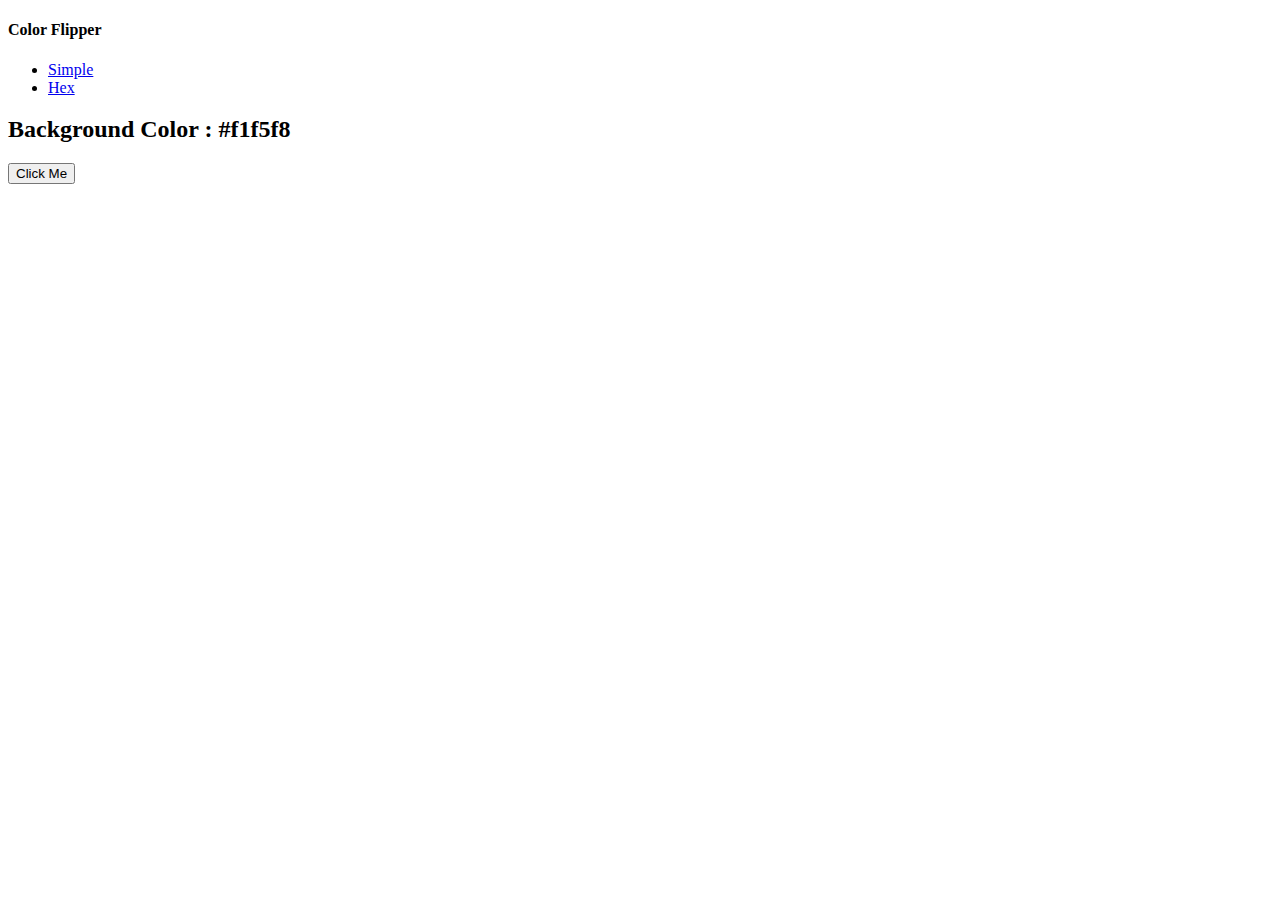
==== hex.html @ 2e939981 "Added hex.html" ====
<!DOCTYPE html>
<html lang="en">
<head>
    <meta charset="UTF-8">
    <meta name="viewport" content="width=device-width, initial-scale=1.0">
    <title>Color Flipper</title>
    <!-- Load Styles -->
    <link rel="preconnect" href="https://fonts.gstatic.com"> 
    <link href="https://fonts.googleapis.com/css2?family=Roboto&display=swap" rel="stylesheet">
    <link rel="stylesheet" href="css/styles.css">
</head>
<body>
    <!-- Set Up Navigation -->
    <nav>
        <div class="nav-center">
            <h4>Color Flipper</h4>
            <ul class="nav-links">
                <li>
                    <a href="index.html">Simple</a>
                </li>
                <li>
                    <a href="hex.html">Hex</a>
                </li>
            </ul>
        </div>
    </nav>

    <!-- Main Body -->
    <main>
        <div class="container">
            <h2>Background Color : <span class="color">#f1f5f8</span></h2>
            <button class="btn btn-hero" id="btn">Click Me</button>
        </div>
    </main>
    <!-- Load Script -->
    <script src="js/script.js"></script>
</body>
</html>
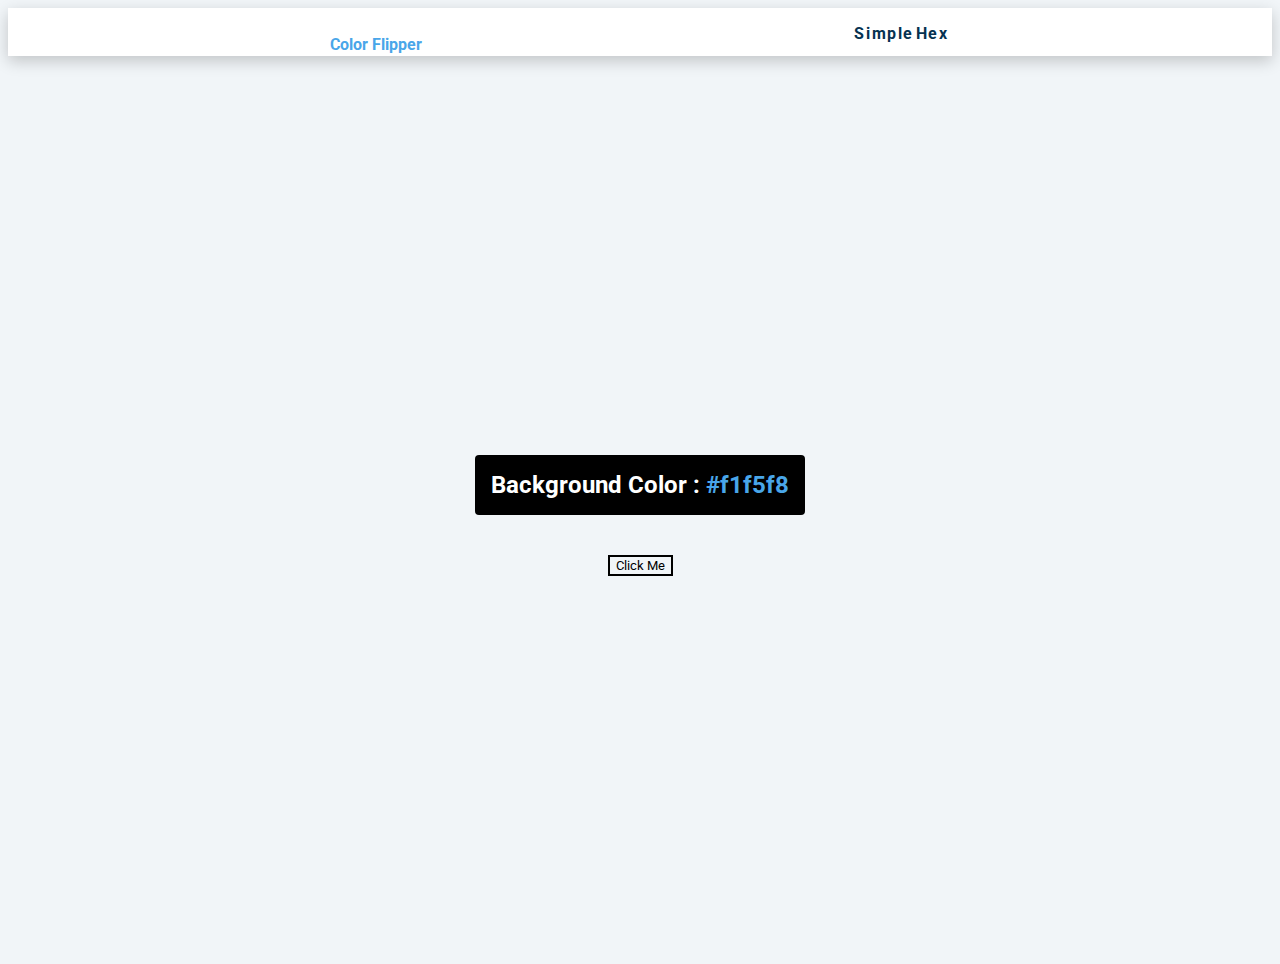
==== commit b3d407ab: "Updated hex.html to link to hex.js" ====
--- a/hex.html
+++ b/hex.html
@@ -3,7 +3,7 @@
 <head>
     <meta charset="UTF-8">
     <meta name="viewport" content="width=device-width, initial-scale=1.0">
-    <title>Color Flipper</title>
+    <title>Color Flipper || Hex</title>
     <!-- Load Styles -->
     <link rel="preconnect" href="https://fonts.gstatic.com"> 
     <link href="https://fonts.googleapis.com/css2?family=Roboto&display=swap" rel="stylesheet">
@@ -33,6 +33,6 @@
         </div>
     </main>
     <!-- Load Script -->
-    <script src="js/script.js"></script>
+    <script src="js/hex.js"></script>
 </body>
 </html>--- a/css/styles.css
+++ b/css/styles.css
@@ -0,0 +1,89 @@
+/* Global Styles */
+body {
+    font-family: "Roboto", Arial, Verdana, sans-serif;
+    background: hsl(210, 36%, 96%);
+    color: hsl(209, 61%, 16%);
+}
+
+ul {
+    list-style-type: none;
+}
+
+a {
+    text-decoration: none;
+}
+
+/* Navigation */
+nav {
+    background: white;
+    height: 3rem;
+    display: grid;
+    align-items: center;
+    box-shadow: 0 5px 15px rgba(0,0,0,0.2);
+}
+
+.nav-center {
+    width: 90vw;
+    margin: 0 auto;
+    display: flex;
+    align-items: center;
+    justify-content: space-between;
+    max-width: 620px;
+}
+
+.nav-center h4 {
+    margin-bottom: 0;
+    color: hsl(205, 78%, 60%);
+}
+
+.nav-links {
+    display: flex;
+}
+
+nav a {
+    font-weight: bold;
+    font-size: 1rem;
+    color: hsl(205, 86%, 17%);
+    margin-right: 0.1rem;
+    letter-spacing: 0.1rem;
+}
+
+nav a:hover {
+    color: hsl(205, 78%, 60%);
+}
+
+/* Container */
+main {
+    min-height: 100vh;
+    place-items: center;
+    display: grid;
+}
+
+.container {
+    text-align: center;
+}
+
+.container h2 {
+    color: white;
+    background: black;
+    padding: 1rem;
+    border-radius: 0.25rem;
+    margin-bottom: 2.5rem;
+}
+
+.color {
+    color: hsl(205, 78%, 60%);
+}
+
+.btn-hero {
+    font-family: inherit;
+    background: transparent;
+    color: black;
+    border: 2px solid black;
+    cursor: pointer;
+}
+
+.btn-hero:hover {
+    background: black;
+    color: white;
+}
